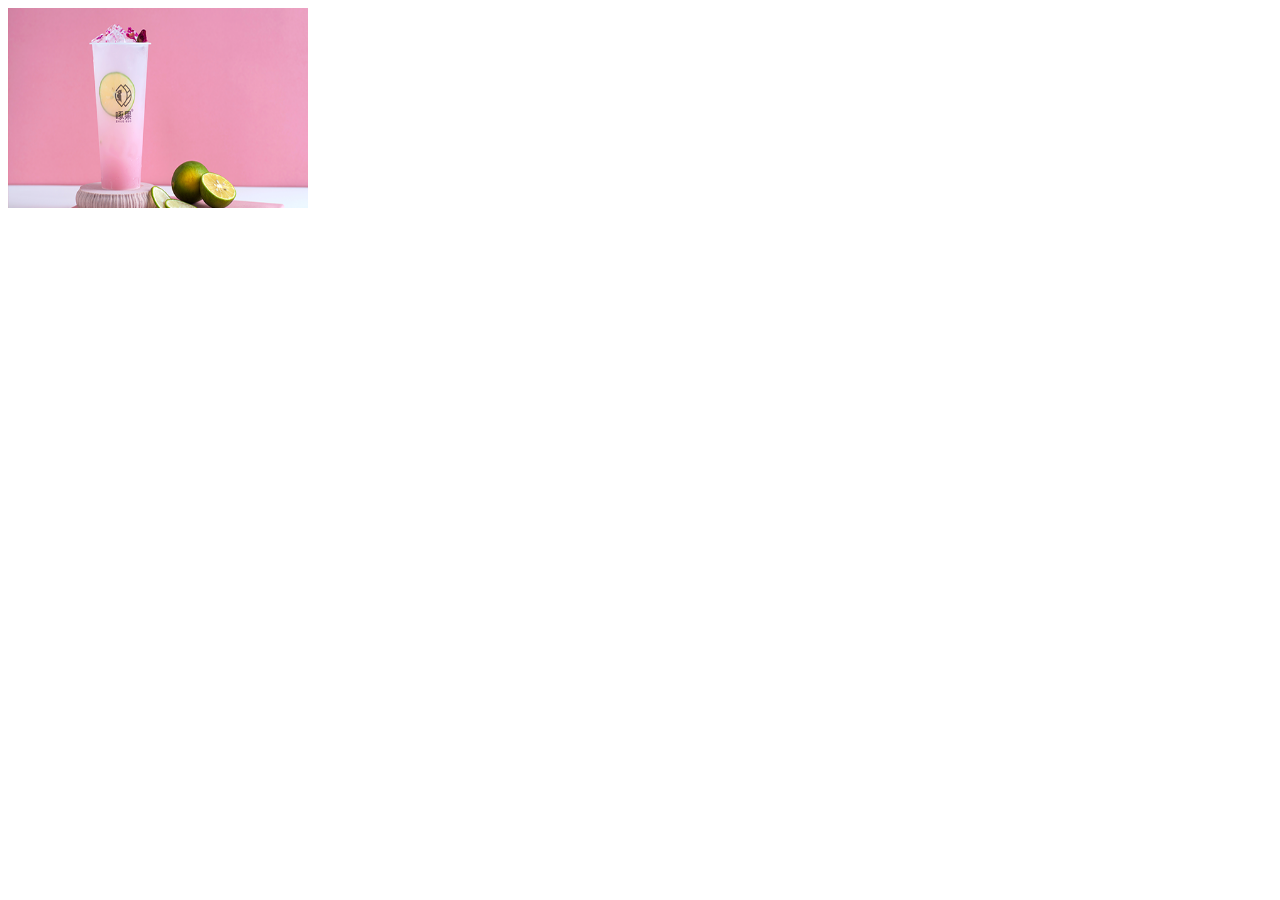
==== html/aaa.html @ e3846520 "003" ====
<!DOCTYPE html>
<html>
	<head>
		<meta charset="UTF-8">
		<title></title>
		<script src="http://libs.baidu.com/jquery/2.0.0/jquery.min.js"></script>
	</head>
<style>
	img{
		width:300px;
		height:200px;
	}
</style>
	<body>
		<img src="../img/a1.png" alt="" />
		
		
<script type="text/javascript">
	$("img").mouseover(function(){
		$(this).fadeOut(500);
	})
</script>
	</body>
</html>
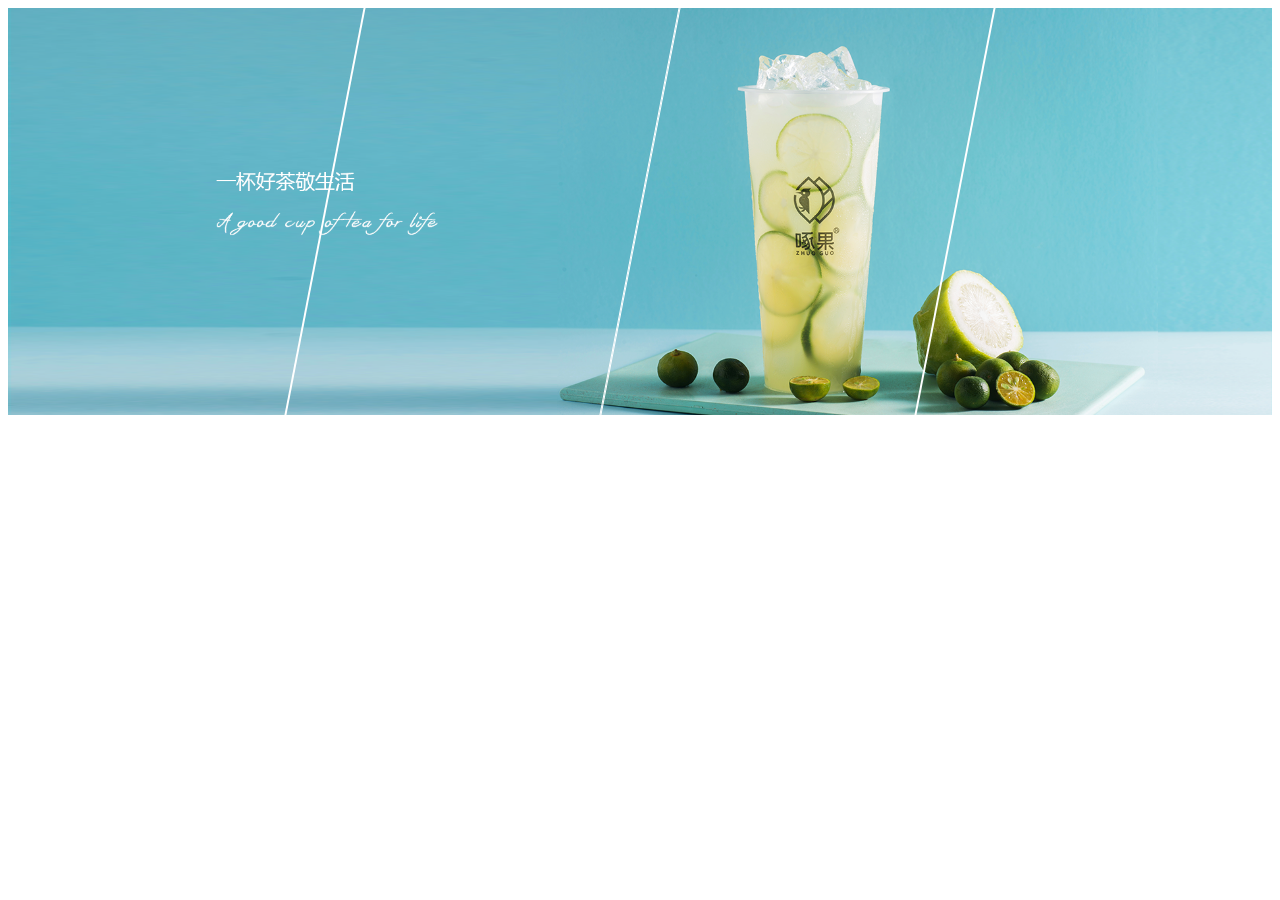
==== commit 77ef3bf9: "004" ====
--- a/html/aaa.html
+++ b/html/aaa.html
@@ -6,19 +6,68 @@
 		<script src="http://libs.baidu.com/jquery/2.0.0/jquery.min.js"></script>
 	</head>
 <style>
-	img{
-		width:300px;
-		height:200px;
-	}
+    *{
+        box-sizing: border-box;
+    }
+    .container{
+        position:relative;
+    }
+    .container>img{
+        display:block;
+        width:100%;
+        height:auto;
+    }
+    .first{
+        position:absolute;
+        top:0;
+        left:0;
+        width:100%;
+        height:100%;
+    }
+    .second{
+        position:absolute;
+        top:0;
+        left:25%;
+        width:25%;
+        height:100%;
+        border-left:2px solid white;
+        border-right:1px solid white;
+        transform: skew(-11deg);
+    }
+    .third{
+        position:absolute;
+        top:0;
+        left:50%;
+        width:25%;
+        height:100%;
+        border-left:1px solid white;
+        border-right:2px solid white;
+        transform: skew(-11deg);
+    }
+    .forth{
+        margin-left:50%;
+        width:50%;
+        height:100%;
+    }
 </style>
 	<body>
-		<img src="../img/a1.png" alt="" />
-		
-		
+	    <div class="container">
+	        <img id="background" src="../img/banner1.png" alt=""/>
+	        <div class="first">
+	            <div class="forth"></div>
+	            <div class="second"></div>
+	            <div class="third"></div>
+	        </div>
+	    </div>
+	    
 <script type="text/javascript">
-	$("img").mouseover(function(){
-		$(this).fadeOut(500);
-	})
+	$(".first").mouseover(function (e) {
+	    var str = e.target.className||e.target.nodeName;
+	    if (str == "first") console.log("first")
+	    if (str == "second") console.log("second")
+	    if (str == "third") console.log("third")
+	    if (str == "forth") console.log("forth")
+	});
 </script>
 	</body>
 </html>
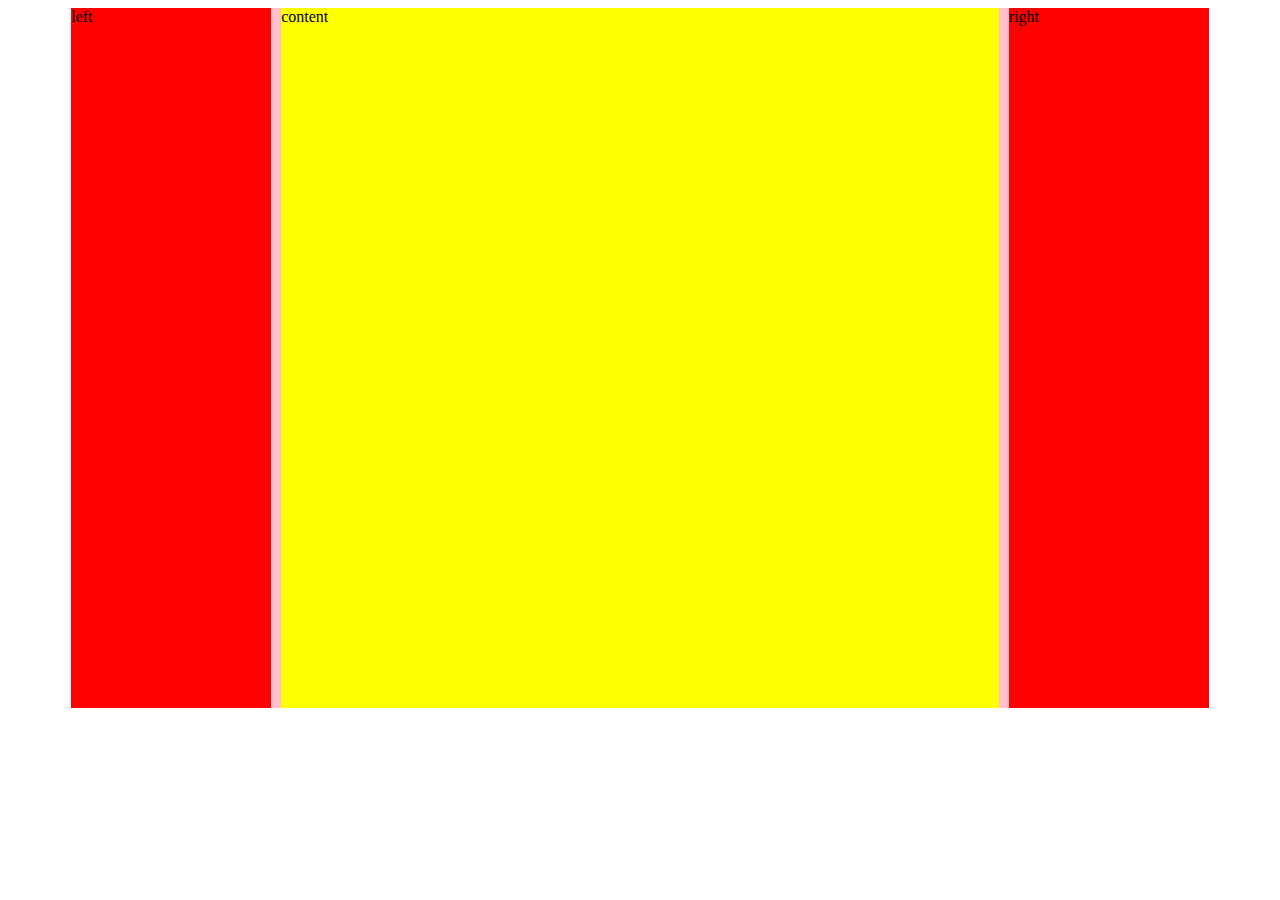
==== commit 0e281888: "004" ====
--- a/html/aaa.html
+++ b/html/aaa.html
@@ -5,69 +5,60 @@
 		<title></title>
 		<script src="http://libs.baidu.com/jquery/2.0.0/jquery.min.js"></script>
 	</head>
-<style>
-    *{
-        box-sizing: border-box;
-    }
-    .container{
-        position:relative;
-    }
-    .container>img{
-        display:block;
-        width:100%;
-        height:auto;
-    }
-    .first{
-        position:absolute;
-        top:0;
-        left:0;
-        width:100%;
-        height:100%;
-    }
-    .second{
-        position:absolute;
-        top:0;
-        left:25%;
-        width:25%;
-        height:100%;
-        border-left:2px solid white;
-        border-right:1px solid white;
-        transform: skew(-11deg);
-    }
-    .third{
-        position:absolute;
-        top:0;
-        left:50%;
-        width:25%;
-        height:100%;
-        border-left:1px solid white;
-        border-right:2px solid white;
-        transform: skew(-11deg);
-    }
-    .forth{
-        margin-left:50%;
-        width:50%;
-        height:100%;
-    }
-</style>
+    <style>
+        .wrap {
+            width: 90%;
+            margin: 0 auto;
+        }
+
+        .left {
+            width: 200px;
+            height: 700px;
+            background: red;
+            float: left;
+            margin-left: -100%;
+        }
+
+        .right {
+            width: 200px;
+            height: 700px;
+            background: red;
+            float: right;
+            margin-left: -200px;
+        }
+
+        .main {
+            width: 100%;
+            float: left;
+            background: pink;
+        }
+
+        .content {
+            height: 700px;
+            background: yellow;
+            margin: 0 210px;
+        }
+    </style>
 	<body>
-	    <div class="container">
-	        <img id="background" src="../img/banner1.png" alt=""/>
-	        <div class="first">
-	            <div class="forth"></div>
-	            <div class="second"></div>
-	            <div class="third"></div>
-	        </div>
-	    </div>
-	    
+		<div class="wrap">
+		    <div class="main">
+		        <div class="content">content</div>
+		    </div>
+		    <div class="left">left</div>
+		    <div class="right">right</div>
+		</div>
 <script type="text/javascript">
-	$(".first").mouseover(function (e) {
-	    var str = e.target.className||e.target.nodeName;
-	    if (str == "first") console.log("first")
-	    if (str == "second") console.log("second")
-	    if (str == "third") console.log("third")
-	    if (str == "forth") console.log("forth")
-	});
+	
+	var gg=56;
+	
+</script>
+<script type="text/javascript">
+	
+	$(".left").html(`<div>${1111}</div>`);
+	
+	$(".right").html('<div>'+gg+'</div>');
+	
 </script>
 	</body>
 </html>
+
